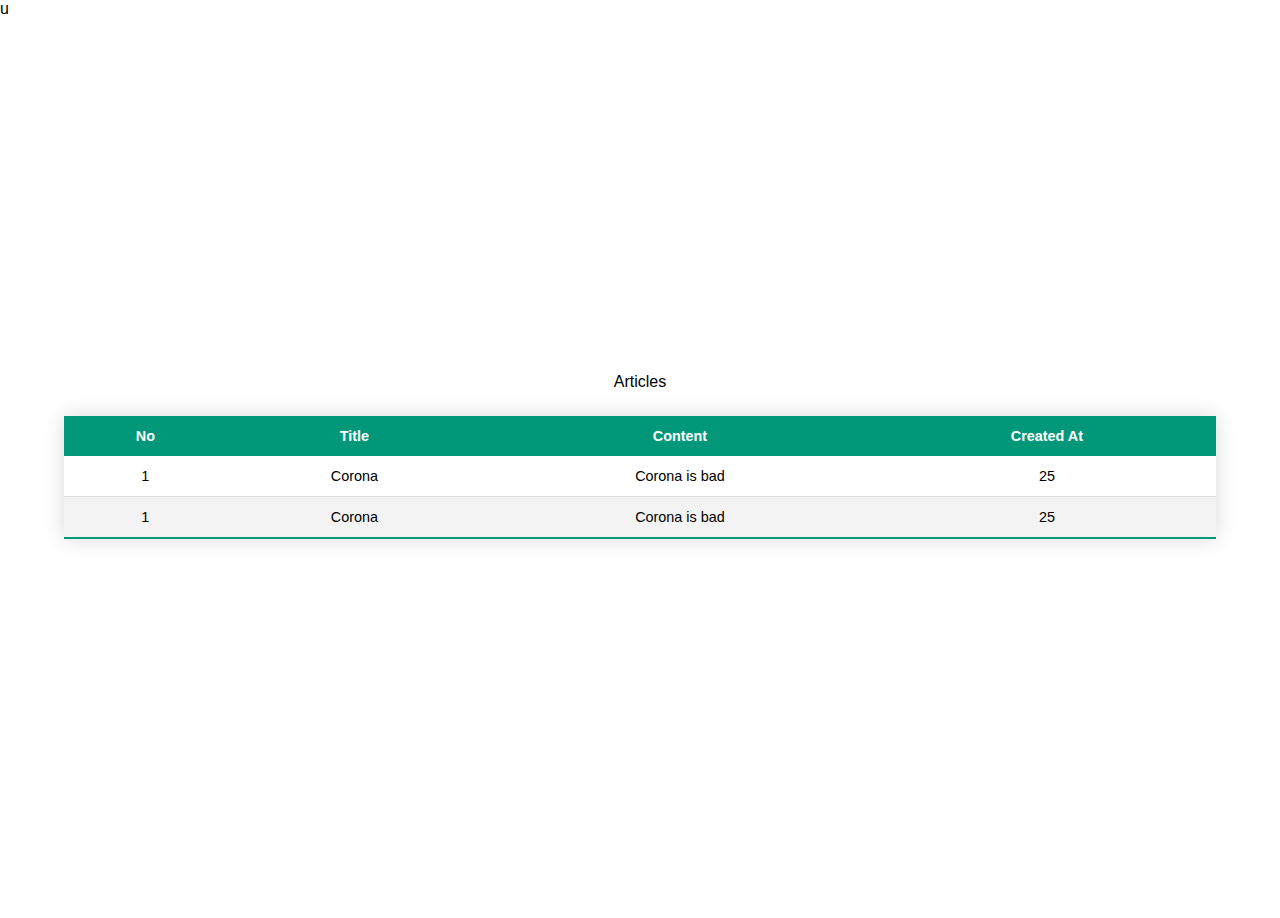
==== admin/index.html @ 03d99666 "init admin" ====
<!DOCTYPE html>
<html lang="en">

<head>
    <meta charset="UTF-8">
    <meta http-equiv="X-UA-Compatible" content="IE=edge">
    <meta name="viewport" content="width=device-width, initial-scale=1.0">
    <title>Admin</title>
    <link rel="stylesheet" href="style.css">
</head>

<body>
    <header>
        u
    </header>
    <section class="articles">
        <p>Articles</p>
        <table class="styled-table text-center">
            <thead>
                <tr>
                    <th class="text-center">No</th>
                    <th class="text-center">Title</th>
                    <th class="text-center">Content</th>
                    <th class="text-center">Created At</th>
                </tr>
            </thead>
            <tbody>
                <tr>
                    <td>1</td>
                    <td>Corona</td>
                    <td>Corona is bad</td>
                    <td>25</td>
                </tr>
                <tr class="active-row">
                    <td>1</td>
                    <td>Corona</td>
                    <td>Corona is bad</td>
                    <td>25</td>
                </tr>
                <!-- and so on... -->
            </tbody>
        </table>

    </section>
</body>

</html>
---- admin/style.css ----
body {
  padding: 0;
  margin: 0;
  font-family: -apple-system, BlinkMacSystemFont, "Segoe UI", Roboto, Oxygen, Ubuntu, Cantarell, "Open Sans", "Helvetica Neue", sans-serif;
  background-repeat: no-repeat;
  background-size: 100%;
}

.text-center {
  text-align: center;
}

p,
h1,
h2,
ul,
li {
  padding: 0;
  margin: 0;
}

.articles {
  display: -webkit-box;
  display: -ms-flexbox;
  display: flex;
  height: 100vh;
  margin: auto;
  width: 90%;
  -webkit-box-align: center;
      -ms-flex-align: center;
          align-items: center;
  -webkit-box-pack: center;
      -ms-flex-pack: center;
          justify-content: center;
  -webkit-box-orient: vertical;
  -webkit-box-direction: normal;
      -ms-flex-direction: column;
          flex-direction: column;
}

.styled-table {
  border-collapse: collapse;
  margin: 25px 0;
  font-size: 0.9em;
  font-family: sans-serif;
  min-width: 400px;
  width: 100%;
  -webkit-box-shadow: 0 0 20px rgba(0, 0, 0, 0.15);
          box-shadow: 0 0 20px rgba(0, 0, 0, 0.15);
}

.styled-table thead tr {
  background-color: #009879;
  color: #ffffff;
  text-align: left;
}

.styled-table th,
.styled-table td {
  padding: 12px 15px;
}

.styled-table tbody tr {
  border-bottom: 1px solid #dddddd;
}

.styled-table tbody tr:nth-of-type(even) {
  background-color: #f3f3f3;
}

.styled-table tbody tr:last-of-type {
  border-bottom: 2px solid #009879;
}

.styled-table tbody tr .active-row {
  font-weight: bold;
  color: #009879;
}
/*# sourceMappingURL=style.css.map */
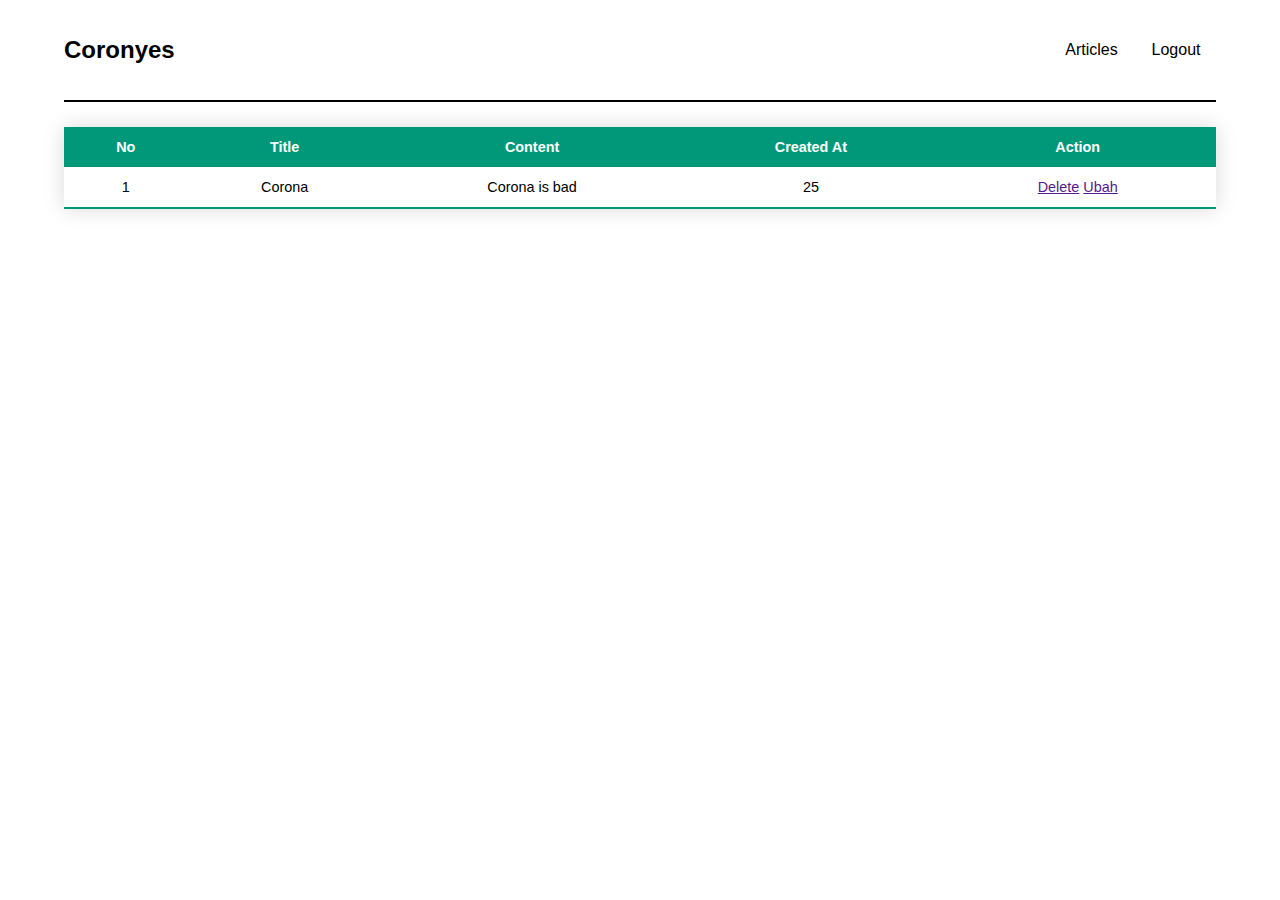
==== commit ddd49b32: "perf: update admin" ====
--- a/admin/index.html
+++ b/admin/index.html
@@ -11,10 +11,21 @@
 
 <body>
     <header>
-        u
+        <h2>Coronyes</h2>
+        <nav>
+            <ul>
+                <li>
+                    <a href="/admin">Articles</a>
+                </li>
+                <li>
+                    <a href="#">Logout</a>
+                </li>
+            </ul>
+        </nav>
     </header>
+
     <section class="articles">
-        <p>Articles</p>
+
         <table class="styled-table text-center">
             <thead>
                 <tr>
@@ -22,6 +33,7 @@
                     <th class="text-center">Title</th>
                     <th class="text-center">Content</th>
                     <th class="text-center">Created At</th>
+                    <th class="text-center">Action</th>
                 </tr>
             </thead>
             <tbody>
@@ -30,18 +42,16 @@
                     <td>Corona</td>
                     <td>Corona is bad</td>
                     <td>25</td>
+                    <td>
+                        <a href="">Delete</a>
+                        <a href="">Ubah</a>
+                    </td>
                 </tr>
-                <tr class="active-row">
-                    <td>1</td>
-                    <td>Corona</td>
-                    <td>Corona is bad</td>
-                    <td>25</td>
-                </tr>
-                <!-- and so on... -->
             </tbody>
         </table>
+    </section>
 
-    </section>
+    <section id=""></section>
 </body>
 
 </html>--- a/admin/style.css
+++ b/admin/style.css
@@ -20,16 +20,41 @@
   margin: 0;
 }
 
+li {
+  list-style: none;
+}
+
+header {
+  height: 100px;
+  line-height: 100px;
+  display: -webkit-box;
+  display: -ms-flexbox;
+  display: flex;
+  -webkit-box-pack: justify;
+      -ms-flex-pack: justify;
+          justify-content: space-between;
+  width: 90%;
+  margin: auto;
+  border-bottom: 2px solid black;
+}
+
+header nav ul li {
+  display: inline-block;
+  width: 80px;
+  text-align: center;
+}
+
+header nav ul li a {
+  color: black;
+  text-decoration: none;
+}
+
 .articles {
   display: -webkit-box;
   display: -ms-flexbox;
   display: flex;
-  height: 100vh;
   margin: auto;
   width: 90%;
-  -webkit-box-align: center;
-      -ms-flex-align: center;
-          align-items: center;
   -webkit-box-pack: center;
       -ms-flex-pack: center;
           justify-content: center;
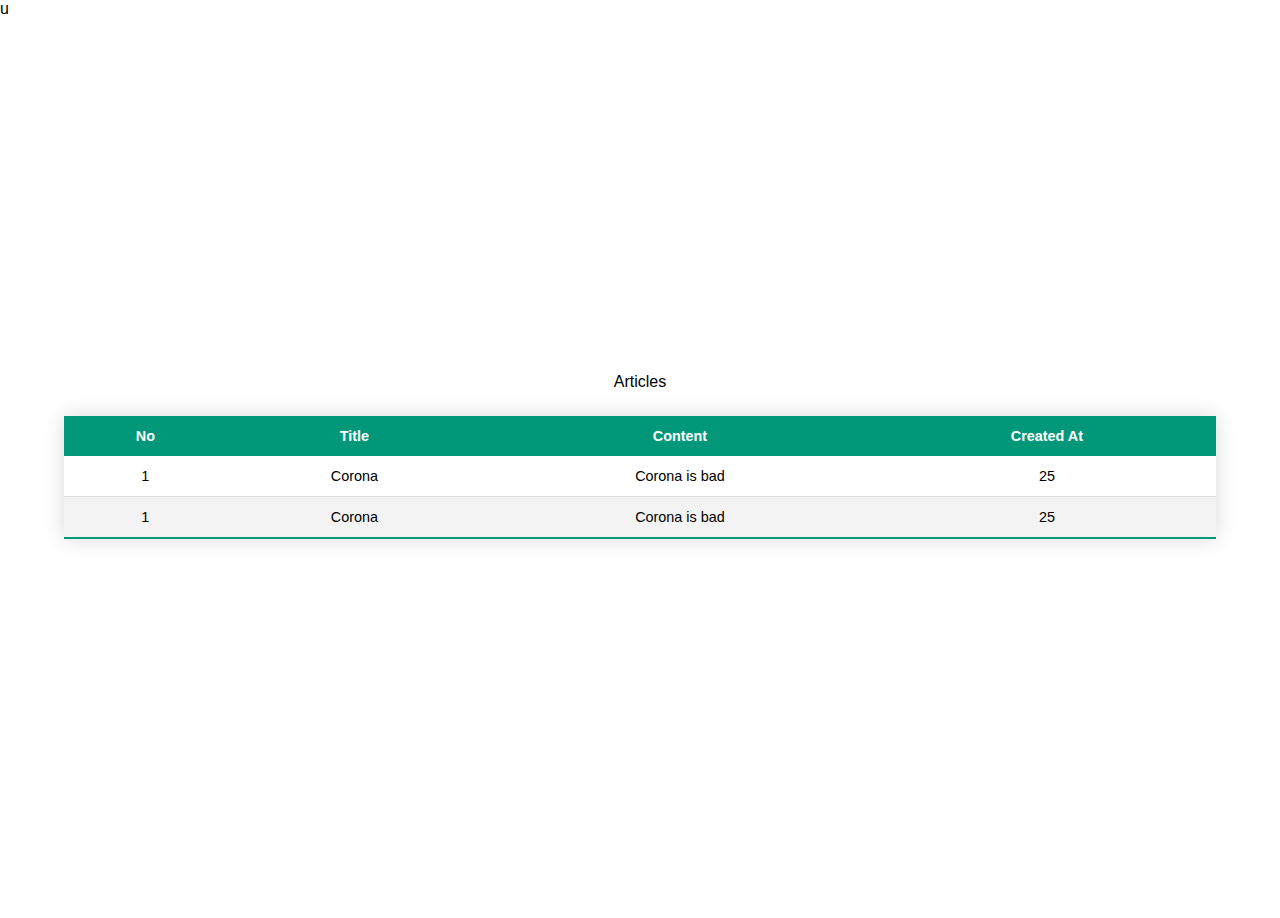
==== commit 2ef5b1aa: "add about-us" ====
--- a/admin/index.html
+++ b/admin/index.html
@@ -11,21 +11,10 @@
 
 <body>
     <header>
-        <h2>Coronyes</h2>
-        <nav>
-            <ul>
-                <li>
-                    <a href="/admin">Articles</a>
-                </li>
-                <li>
-                    <a href="#">Logout</a>
-                </li>
-            </ul>
-        </nav>
+        u
     </header>
-
     <section class="articles">
-
+        <p>Articles</p>
         <table class="styled-table text-center">
             <thead>
                 <tr>
@@ -33,7 +22,6 @@
                     <th class="text-center">Title</th>
                     <th class="text-center">Content</th>
                     <th class="text-center">Created At</th>
-                    <th class="text-center">Action</th>
                 </tr>
             </thead>
             <tbody>
@@ -42,16 +30,18 @@
                     <td>Corona</td>
                     <td>Corona is bad</td>
                     <td>25</td>
-                    <td>
-                        <a href="">Delete</a>
-                        <a href="">Ubah</a>
-                    </td>
                 </tr>
+                <tr class="active-row">
+                    <td>1</td>
+                    <td>Corona</td>
+                    <td>Corona is bad</td>
+                    <td>25</td>
+                </tr>
+                <!-- and so on... -->
             </tbody>
         </table>
+
     </section>
-
-    <section id=""></section>
 </body>
 
 </html>--- a/admin/style.css
+++ b/admin/style.css
@@ -20,41 +20,16 @@
   margin: 0;
 }
 
-li {
-  list-style: none;
-}
-
-header {
-  height: 100px;
-  line-height: 100px;
-  display: -webkit-box;
-  display: -ms-flexbox;
-  display: flex;
-  -webkit-box-pack: justify;
-      -ms-flex-pack: justify;
-          justify-content: space-between;
-  width: 90%;
-  margin: auto;
-  border-bottom: 2px solid black;
-}
-
-header nav ul li {
-  display: inline-block;
-  width: 80px;
-  text-align: center;
-}
-
-header nav ul li a {
-  color: black;
-  text-decoration: none;
-}
-
 .articles {
   display: -webkit-box;
   display: -ms-flexbox;
   display: flex;
+  height: 100vh;
   margin: auto;
   width: 90%;
+  -webkit-box-align: center;
+      -ms-flex-align: center;
+          align-items: center;
   -webkit-box-pack: center;
       -ms-flex-pack: center;
           justify-content: center;
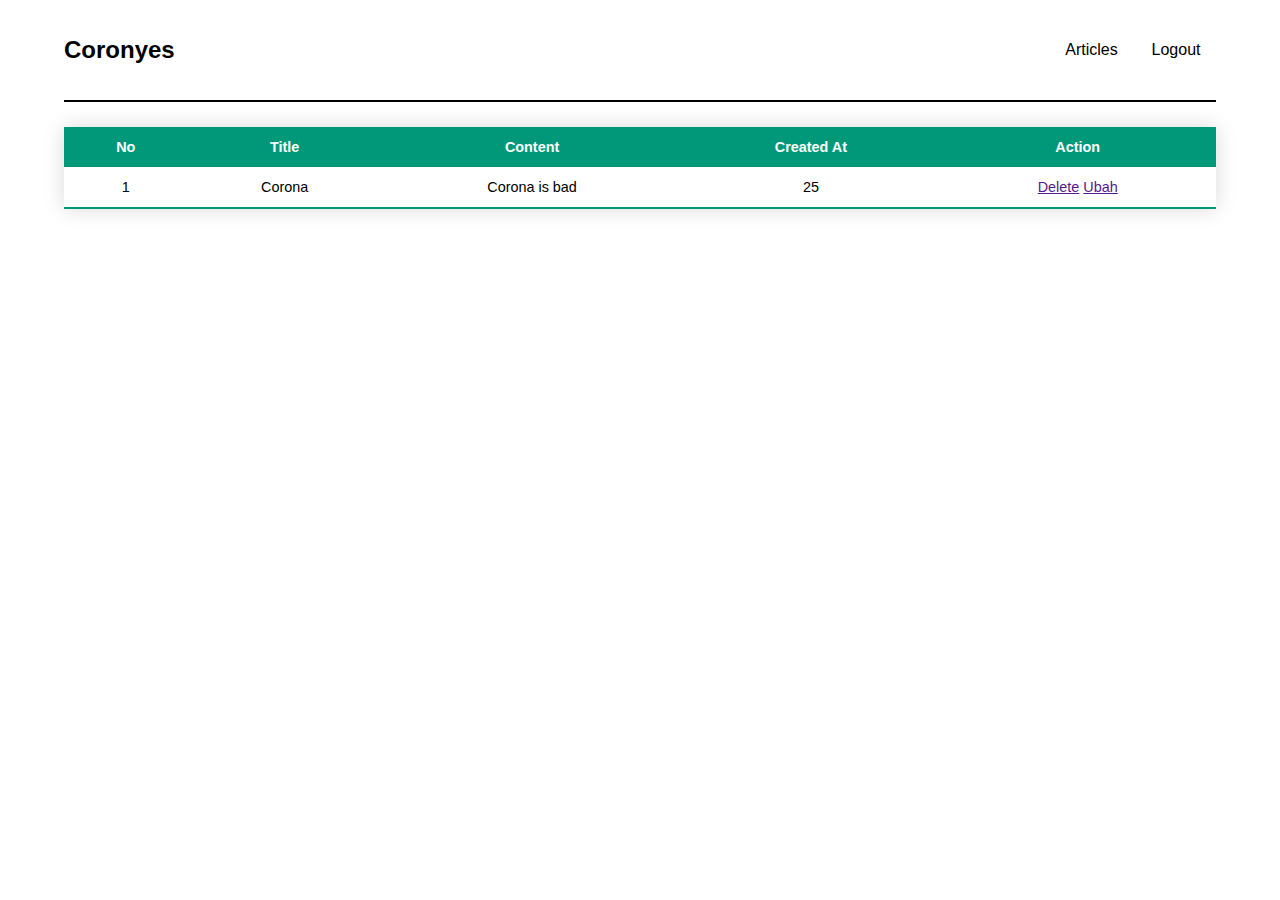
==== commit 2bb6f3f5: "add about-us" ====
--- a/admin/index.html
+++ b/admin/index.html
@@ -11,10 +11,21 @@
 
 <body>
     <header>
-        u
+        <h2>Coronyes</h2>
+        <nav>
+            <ul>
+                <li>
+                    <a href="/admin">Articles</a>
+                </li>
+                <li>
+                    <a href="#">Logout</a>
+                </li>
+            </ul>
+        </nav>
     </header>
+
     <section class="articles">
-        <p>Articles</p>
+
         <table class="styled-table text-center">
             <thead>
                 <tr>
@@ -22,6 +33,7 @@
                     <th class="text-center">Title</th>
                     <th class="text-center">Content</th>
                     <th class="text-center">Created At</th>
+                    <th class="text-center">Action</th>
                 </tr>
             </thead>
             <tbody>
@@ -30,18 +42,16 @@
                     <td>Corona</td>
                     <td>Corona is bad</td>
                     <td>25</td>
+                    <td>
+                        <a href="">Delete</a>
+                        <a href="">Ubah</a>
+                    </td>
                 </tr>
-                <tr class="active-row">
-                    <td>1</td>
-                    <td>Corona</td>
-                    <td>Corona is bad</td>
-                    <td>25</td>
-                </tr>
-                <!-- and so on... -->
             </tbody>
         </table>
+    </section>
 
-    </section>
+    <section id=""></section>
 </body>
 
 </html>--- a/admin/style.css
+++ b/admin/style.css
@@ -20,16 +20,41 @@
   margin: 0;
 }
 
+li {
+  list-style: none;
+}
+
+header {
+  height: 100px;
+  line-height: 100px;
+  display: -webkit-box;
+  display: -ms-flexbox;
+  display: flex;
+  -webkit-box-pack: justify;
+      -ms-flex-pack: justify;
+          justify-content: space-between;
+  width: 90%;
+  margin: auto;
+  border-bottom: 2px solid black;
+}
+
+header nav ul li {
+  display: inline-block;
+  width: 80px;
+  text-align: center;
+}
+
+header nav ul li a {
+  color: black;
+  text-decoration: none;
+}
+
 .articles {
   display: -webkit-box;
   display: -ms-flexbox;
   display: flex;
-  height: 100vh;
   margin: auto;
   width: 90%;
-  -webkit-box-align: center;
-      -ms-flex-align: center;
-          align-items: center;
   -webkit-box-pack: center;
       -ms-flex-pack: center;
           justify-content: center;
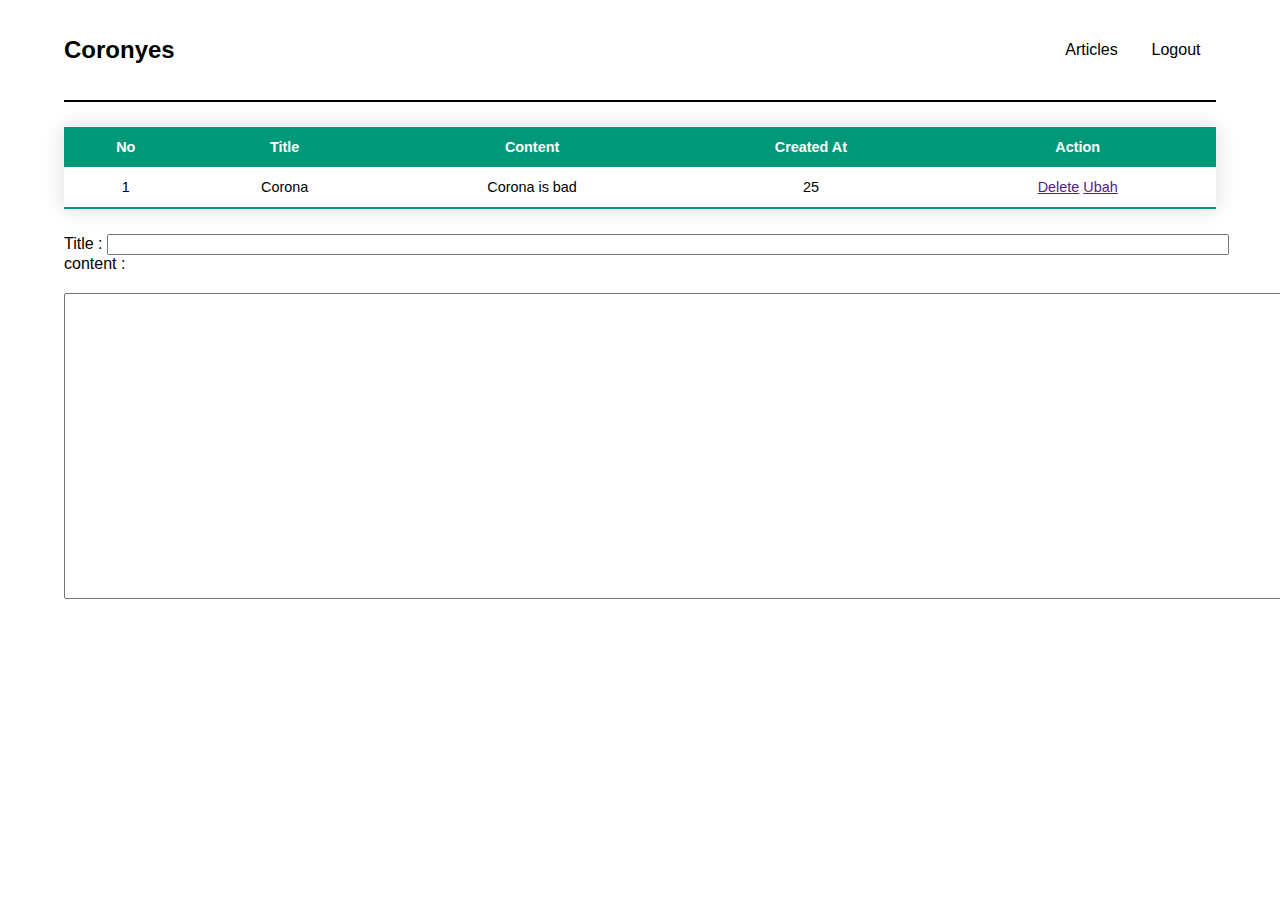
==== commit 798d5f63: "ref: admin" ====
--- a/admin/index.html
+++ b/admin/index.html
@@ -51,7 +51,19 @@
         </table>
     </section>
 
-    <section id=""></section>
+    <section id="input-article">
+        <form action="">
+            <div class="input1">
+                <label for="">Title :</label>
+                <input type="text">
+            </div>
+
+            <div class="input2">
+                <label for="">content : </label>
+                <textarea name="" id="" cols="180" rows="20"></textarea>
+            </div>
+        </form>
+    </section>
 </body>
 
 </html>--- a/admin/style.css
+++ b/admin/style.css
@@ -102,4 +102,113 @@
   font-weight: bold;
   color: #009879;
 }
+
+.login {
+  height: 100vh;
+  display: -webkit-box;
+  display: -ms-flexbox;
+  display: flex;
+  -webkit-box-pack: center;
+      -ms-flex-pack: center;
+          justify-content: center;
+  -webkit-box-align: center;
+      -ms-flex-align: center;
+          align-items: center;
+}
+
+.login .box {
+  height: 80%;
+  width: 80%;
+  display: -webkit-box;
+  display: -ms-flexbox;
+  display: flex;
+  border: 0;
+  -ms-flex-pack: distribute;
+      justify-content: space-around;
+  -webkit-box-shadow: 0 0 10px gray;
+          box-shadow: 0 0 10px gray;
+  border-radius: 15px;
+}
+
+.login .box .image {
+  display: -webkit-box;
+  display: -ms-flexbox;
+  display: flex;
+  -webkit-box-pack: center;
+      -ms-flex-pack: center;
+          justify-content: center;
+  -webkit-box-align: center;
+      -ms-flex-align: center;
+          align-items: center;
+}
+
+.login .box .login-details {
+  display: -webkit-box;
+  display: -ms-flexbox;
+  display: flex;
+  -webkit-box-pack: center;
+      -ms-flex-pack: center;
+          justify-content: center;
+  -webkit-box-align: center;
+      -ms-flex-align: center;
+          align-items: center;
+  -webkit-box-orient: vertical;
+  -webkit-box-direction: normal;
+      -ms-flex-direction: column;
+          flex-direction: column;
+}
+
+.login .box .login-details h2 {
+  text-align: left;
+  font-size: 40px;
+  color: #156d74;
+}
+
+.login .box .login-details form {
+  width: 100%;
+}
+
+.login .box .login-details form .input-details {
+  width: 100%;
+  border: 0px;
+  padding: 10px 0;
+  outline: none;
+  border-bottom: 1px solid black;
+}
+
+.login .box .login-details form button {
+  margin-top: 20px;
+  width: 100%;
+  padding: 12px 0;
+  border: none;
+  background-color: #2979ff;
+  font-size: 20px;
+  color: #fafafa;
+  border-radius: 5px;
+}
+
+.login .box .login-details form button:hover {
+  background-image: -webkit-gradient(linear, left top, right top, from(#4701b8), to(#0d25fe));
+  background-image: linear-gradient(to right, #4701b8, #0d25fe);
+  -webkit-transition: .5s;
+  transition: .5s;
+  cursor: pointer;
+}
+
+#input-article {
+  width: 100%;
+  margin: 0 5%;
+}
+
+#input-article .input1 input {
+  width: 87%;
+}
+
+#input-article .input2 textarea {
+  margin-top: 20px;
+}
+
+#input-article .input2 label {
+  margin-top: 500px;
+}
 /*# sourceMappingURL=style.css.map */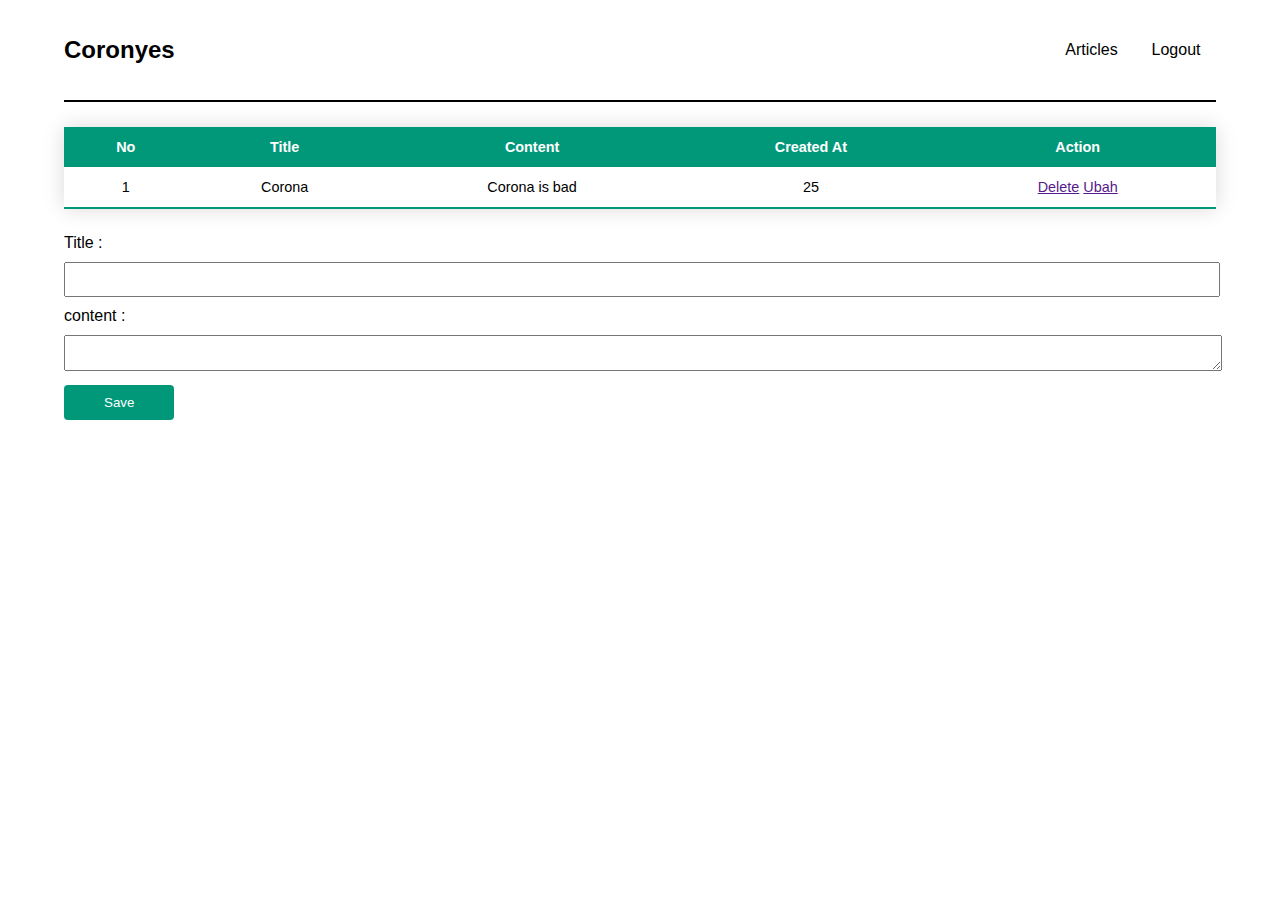
==== commit 56d63256: "ref" ====
--- a/admin/index.html
+++ b/admin/index.html
@@ -52,15 +52,19 @@
     </section>
 
     <section id="input-article">
-        <form action="">
-            <div class="input1">
+        <form>
+            <div class="input-box">
                 <label for="">Title :</label>
+
                 <input type="text">
             </div>
 
-            <div class="input2">
+            <div class="input-box">
                 <label for="">content : </label>
-                <textarea name="" id="" cols="180" rows="20"></textarea>
+                <textarea name="" id=""></textarea>
+            </div>
+            <div>
+                <button class="btn-save">Save</button>
             </div>
         </form>
     </section>
--- a/admin/style.css
+++ b/admin/style.css
@@ -190,25 +190,45 @@
 .login .box .login-details form button:hover {
   background-image: -webkit-gradient(linear, left top, right top, from(#4701b8), to(#0d25fe));
   background-image: linear-gradient(to right, #4701b8, #0d25fe);
-  -webkit-transition: .5s;
-  transition: .5s;
+  -webkit-transition: 0.5s;
+  transition: 0.5s;
   cursor: pointer;
 }
 
 #input-article {
-  width: 100%;
-  margin: 0 5%;
-}
-
-#input-article .input1 input {
-  width: 87%;
-}
-
-#input-article .input2 textarea {
-  margin-top: 20px;
-}
-
-#input-article .input2 label {
-  margin-top: 500px;
+  width: 90%;
+  margin: auto;
+}
+
+#input-article form {
+  width: 100%;
+}
+
+#input-article .input-box input {
+  width: 100%;
+  padding: 8px 0;
+  margin: 10px 0;
+}
+
+#input-article .input-box textarea {
+  width: 100%;
+  margin: 10px 0;
+}
+
+#input-article .btn-save {
+  text-align: end;
+  padding: 10px 40px;
+  border: 0px;
+  color: white;
+  background-color: #009879;
+  border-radius: 4px;
+}
+
+#input-article .btn-save:hover {
+  -webkit-transition: 0.5s ease-in-out;
+  transition: 0.5s ease-in-out;
+  background-image: -webkit-gradient(linear, right top, left top, from(#009879), to(#027c64));
+  background-image: linear-gradient(to left, #009879, #027c64);
+  cursor: pointer;
 }
 /*# sourceMappingURL=style.css.map */